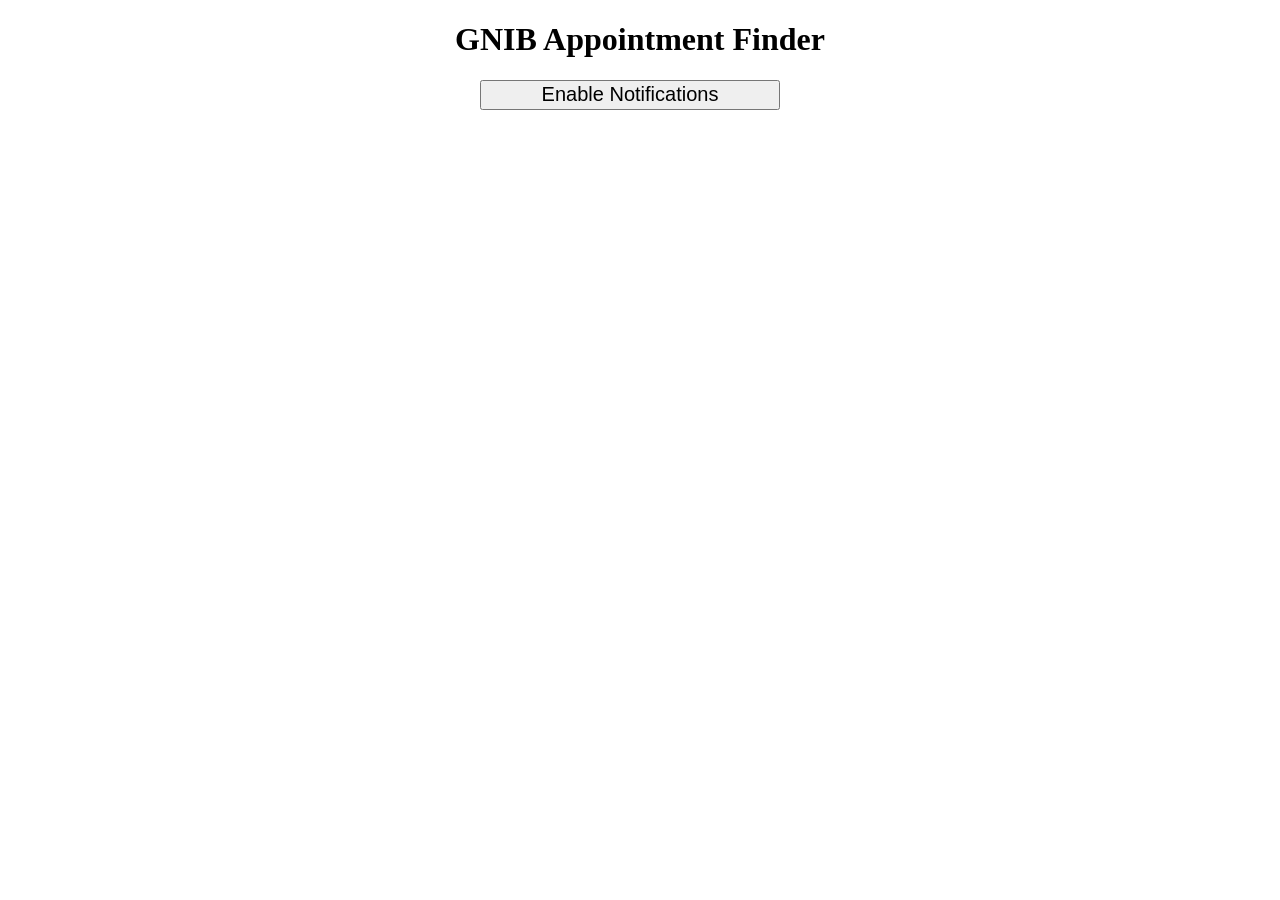
==== index.html @ 2415d62c "testing github page with vanilla HTML, CSS and JS" ====
<!DOCTYPE html>
<html lang="en-US" dir="ltr">

<head>
  <meta charset="UTF-8">
  <meta name="viewport" content="width=device-width, initial-scale=1">
  <meta http-equiv="X-UA-Compatible" content="IE=Edge">
  <title>GNIB Appointment Finder</title>
  <link href="index.css" rel="stylesheet" type="text/css" />
  <script src="index.js"></script>
</head>

<body>
  <h1>GNIB Appointment Finder</h1>
  <main>
    <button id="button">Enable Notifications</button>
    <img id="loading" style="visibility: hidden;" src="https://contribua.org/mb-static/images/loading.gif" />
  </main>
</body>

</html>
---- index.css ----
body {
  text-align: center;
}

#button {
  width: 300px;
  height: 30px;
  font-size: 20px;
}

#loading {
  height: 15px;
}
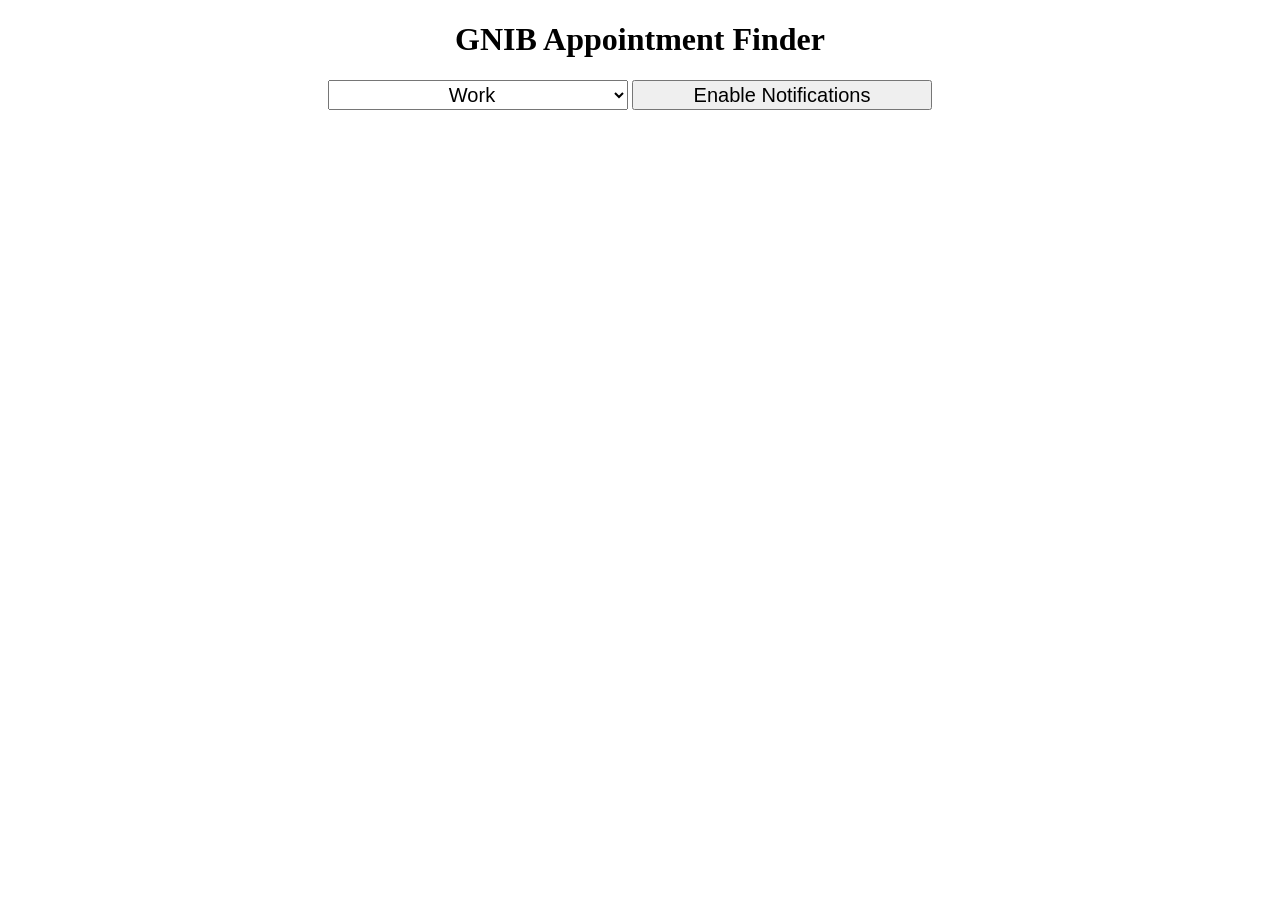
==== commit 2609db28: "add support for family member" ====
--- a/index.html
+++ b/index.html
@@ -6,13 +6,17 @@
   <meta name="viewport" content="width=device-width, initial-scale=1">
   <meta http-equiv="X-UA-Compatible" content="IE=Edge">
   <title>GNIB Appointment Finder</title>
-  <link href="index.css" rel="stylesheet" type="text/css" />
-  <script src="index.js"></script>
+  <link href="assets/css/index.css" rel="stylesheet" type="text/css" />
+  <script src="assets/js/index.js" type="module"></script>
 </head>
 
 <body>
   <h1>GNIB Appointment Finder</h1>
   <main>
+    <select id="category">
+      <option value="Work">Work</option>
+      <option value="Other">Family Member</option>
+    </select>
     <button id="button">Enable Notifications</button>
     <img id="loading" style="visibility: hidden;" src="https://contribua.org/mb-static/images/loading.gif" />
   </main>
--- a/assets/css/index.css
+++ b/assets/css/index.css
@@ -0,0 +1,14 @@
+body {
+  text-align: center;
+}
+
+#button, #category {
+  width: 300px;
+  height: 30px;
+  font-size: 20px;
+  text-align: center;
+}
+
+#loading {
+  height: 15px;
+}
